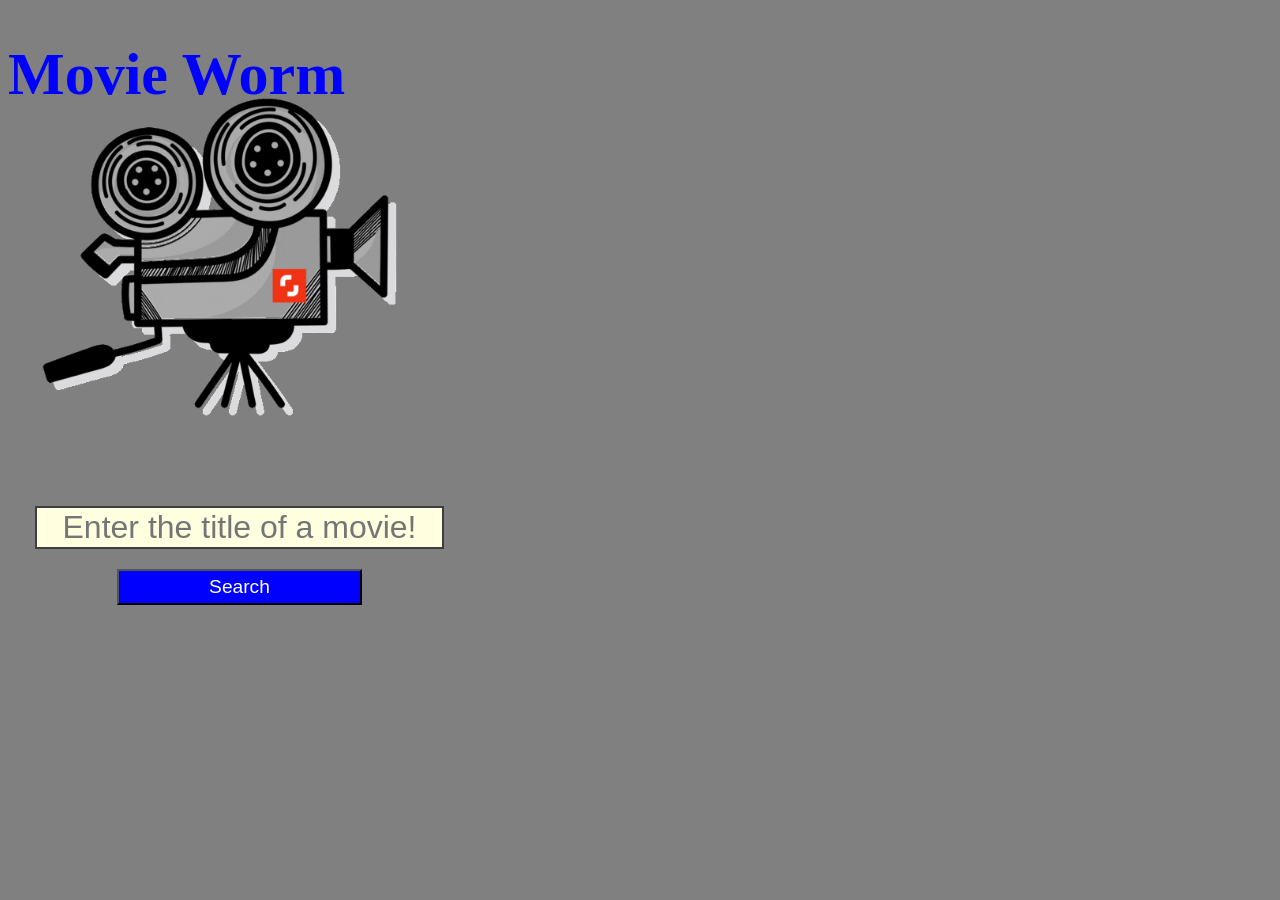
==== final-project/index.html @ 35d3fc95 "final" ====
<!DOCTYPE html>
<html lang="en">
<head> 
    <meta charset="UTF-8">
    <meta http-equiv="X-UA-Compatible" content="IE=edge">
    <meta name="viewport" content="width=device-width, initial-scale=1.0">
    <meta http-equiv="Content-Security-Policy" content="upgrade-insecure-requests">
    <title>Final Project</title>
    <link rel="stylesheet" href="main.css">
</head>
<body id="body">
    <h1 class="title">Movie Worm</h1>
    
    <div class="cutDiv">
        <img id="cut" src="./images/cut2.png" alt="" style="display: block;">
    </div>

    <div id="movieDataList"></div>
    <div class="posterDiv">
        <img id="poster"  alt="">
    </div>

    <!-- Move to middle of screen - should hide after search -->
    <div class="searchField" >
        <input id="title" name="title" type="text" placeholder="Enter the title of a movie!" style="display: block;" pattern="[a-zA-Z0-9]" required>
        <button id="search" style="display: block;">Search</button>
    </div>

    <button id="newSearchBtn" style="display: none;">New Search</button>

    <div id="basicInfoDiv"></div>
    <div id="plotInfoDiv"></div>
    <div id="ratingsInfoDiv"></div>
    

    <div class="gifDiv">
        <img src="./images/camera-gif.gif" alt="" id="gif" style="display: block;">
    </div>
    
    <div id="output"></div>

    <footer>
        <button class="pageNav" id="prevBtn" style="display: none;">Previous</button>
        <button class="pageNav" id="nextBtn" style="display: none;">Next</button>
    </footer>    
    <script src="main.js" type="module"></script>
</body>
</html>
---- final-project/main.css ----
body{
    background-color: grey;
}

h1{
    color: blue;
}
 
.title{
    font-size: 60px;
    text-shadow: 3px black;
}


.cutdiv{
    display: flex;
}

#cut{
    position: relative;
    top: 55px;
    left: 20%;
    width: 60%;
}

input{
    font-size: xx-large;
    text-align: center;
    border: rgb(63, 61, 61) 2px solid;
    background-color: lightyellow;
    color: white;
}

#search{
    position: relative;
    left: 20%;
    margin-top: 20px;
    font-size: larger;
    padding: 5px 20px;
    width: 60%;
    background-color: blue;
    color: white;
    /* z-index: -1; */
}

#newSearchBtn{
    position: fixed;
    bottom: 35px;
    right: 20px;
    border: blue 1px solid;
    background-color: lightyellow;
    color: blue;
    font-size: 1.2em;
    padding: 10px;
}

.searchField{
    position: fixed;
    bottom: 285px;
    left: 25px;
    text-align: center;
    /* background-color: silver;
    opacity: 80%; */
    padding: 10px;
}



.infoDiv{
    padding: 10px;
    background-color: black;
}

.infoHeader{
    color: yellow;
}

.basicInfo, .plotInfo, .ratingsInfo{
    color: white;
}

.gifDiv{
    text-align: center;
    position: relative;
    left: 25px;
    top: -100px;
}

#gif{
    position: relative;
    width: 30%;
    z-index: -1;
}
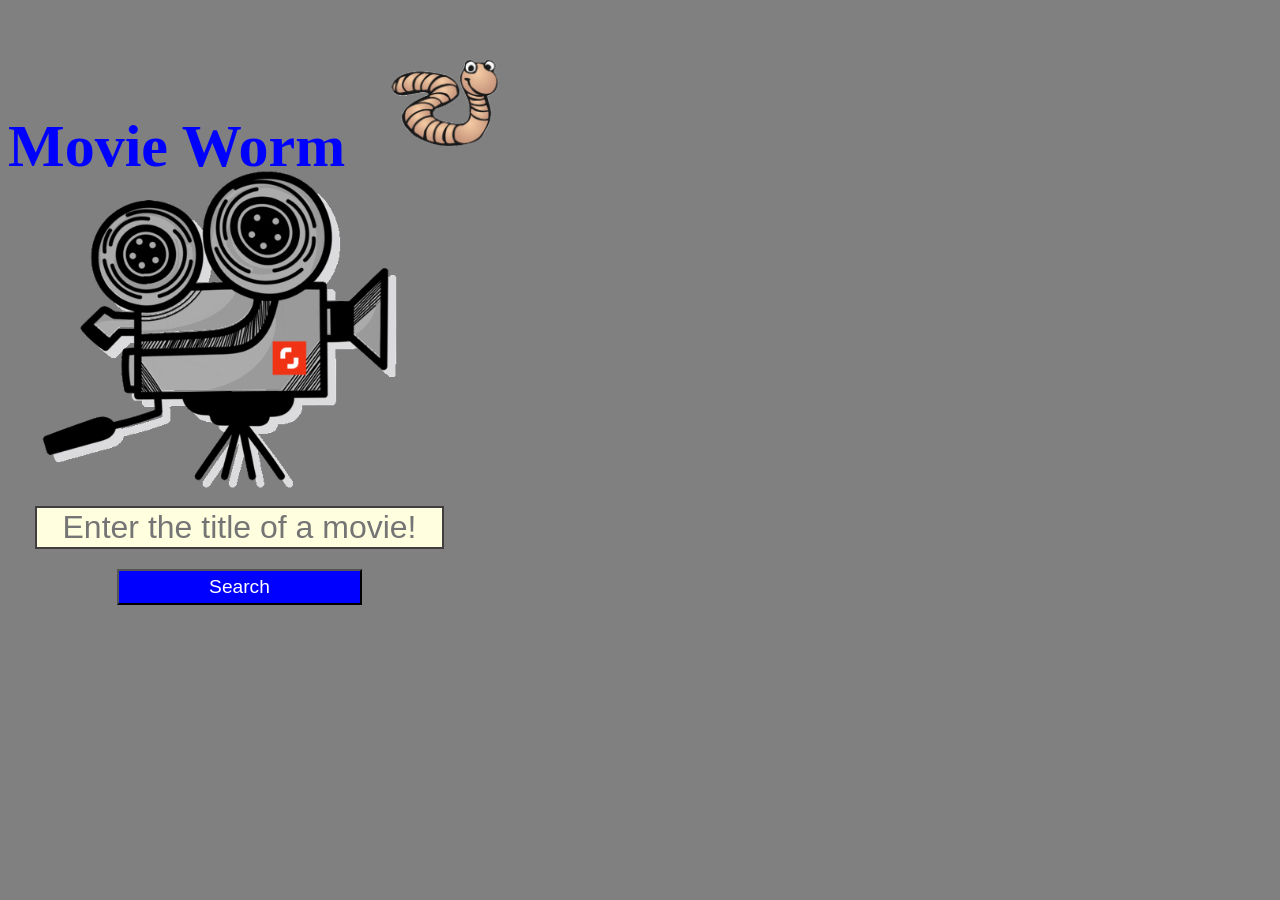
==== commit f9095534: "lj" ====
--- a/final-project/index.html
+++ b/final-project/index.html
@@ -7,13 +7,11 @@
     <meta http-equiv="Content-Security-Policy" content="upgrade-insecure-requests">
     <title>Final Project</title>
     <link rel="stylesheet" href="main.css">
+    <link rel="shortcut icon" href="images/worm-mini.png">
 </head>
 <body id="body">
-    <h1 class="title">Movie Worm</h1>
+    <h1 class="title">Movie Worm<img id="worm" src="images/worm.png"></h1>
     
-    <div class="cutDiv">
-        <img id="cut" src="./images/cut2.png" alt="" style="display: block;">
-    </div>
 
     <div id="movieDataList"></div>
     <div class="posterDiv">
--- a/final-project/main.css
+++ b/final-project/main.css
@@ -12,6 +12,10 @@
     text-shadow: 3px black;
 }
 
+
+#worm {
+    width: 200px;
+}
 
 .cutdiv{
     display: flex;
@@ -65,7 +69,14 @@
     padding: 10px;
 }
 
+.posterDiv{
+    text-align: center;
+}
 
+#poster{
+    width: 100%;
+    position: relative;
+}
 
 .infoDiv{
     padding: 10px;
